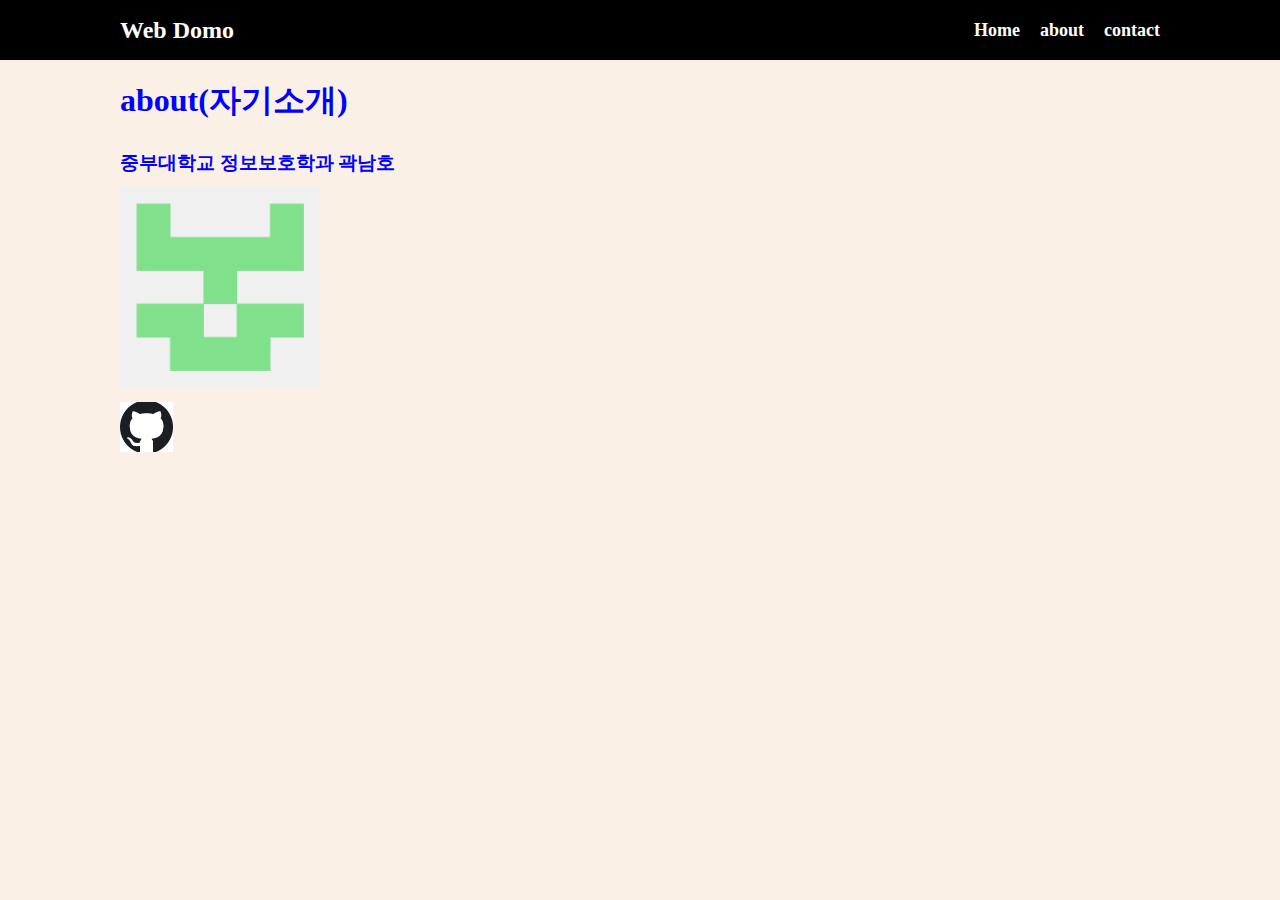
==== about.html @ d41cd5bd "first commit" ====
<!DOCTYPE html>
<html lang="en">
  <head>
    <meta charset="UTF-8" />
    <meta name="viewport" content="width=device-width, initial-scale=1.0" />
    <title>test</title>
    <link rel="stylesheet" href="style.css" />
  </head>
  <body>
    <!-- 메뉴 -->
    <nav class="navbar">
      <div class="container">
        <div class="logo">Web Domo</div>
        <ul>
          <li><a href="/">Home</a></li>
          <li><a href="/about.html">about</a></li>
          <li><a href="/contact.html">contact</a></li>
        </ul>
      </div>
    </nav>
    <!-- 메인 섹션 -->
    <section class="main">
      <div class="container">
        <h1>about(자기소개)</h1>
        <h3>중부대학교 정보보호학과 곽남호</h3>
        <img src="img/About.png" height="200px" alt="" />
        <br />
        <a href="https://github.com/KwakNamHo">
          <img src="img/Github.png" height="50px" alt="" />
        </a>
      </div>
    </section>
    <script src="main.js"></script>
  </body>
</html>
---- style.css ----
* {
  box-sizing: border-box;
  padding: 0;
  margin: 0;
}

body {
  background-color: linen;
  color: #333;
  font-size: medium;
  line-height: 1.5;
}

ul {
  list-style-type: none;
}

.container {
  max-width: 1100px;
  margin: 0 auto;
  padding: 0 30px;
}

.main {
  color: blue;
  line-height: 2.5;
}

.navbar {
  background-color: black;
  color: white;
  height: 60px;
}

.navbar .container {
  display: flex;
  flex-direction: row;
  justify-content: space-between;
  align-items: center;
  height: 100%;
}

.navbar ul {
  display: flex;
  flex-direction: row;
}

.navbar ul li {
  margin-left: 20px;
}

.navbar .logo {
  font-size: x-large;
  font-weight: bold;
}

.navbar a {
  color: white;
  text-decoration: none;
  font-size: 18px;
  font-weight: bold;
}

.navbar a:hover {
  border-bottom: 2px #fff solid;
  color: #aaa;
}

button {
  background-color: lightgray;
  padding: 5px 10px;
  font-size: large;
  font-weight: bold;
  margin: 5px 10px;
  border-width: 0;
  border-radius: 10px;
}

button:hover {
  background-color: yellow;
  color: red;
}

#time {
  font-weight: 800;
  color: brown;
}
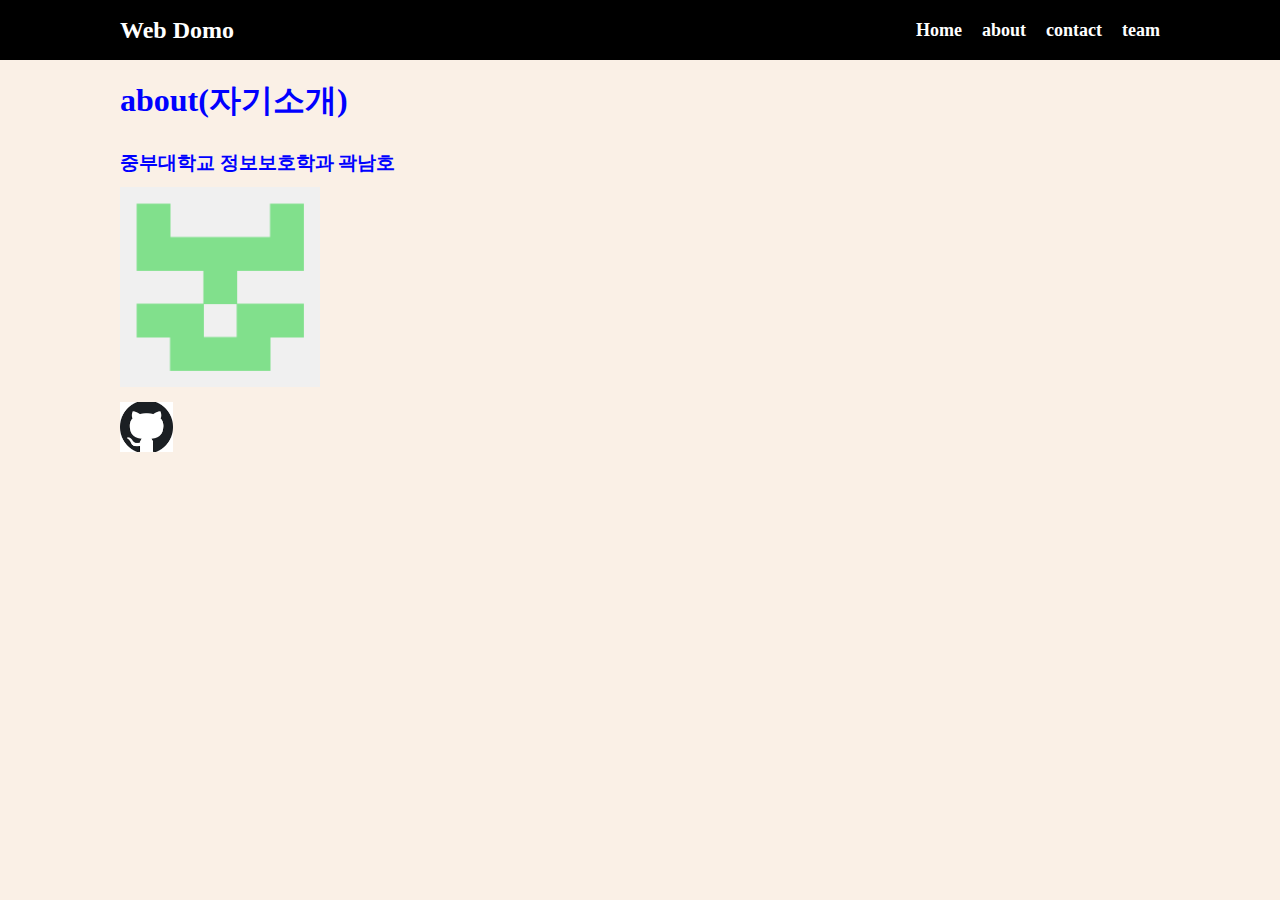
==== commit 1527e713: "fir" ====
--- a/about.html
+++ b/about.html
@@ -15,6 +15,7 @@
           <li><a href="/">Home</a></li>
           <li><a href="/about.html">about</a></li>
           <li><a href="/contact.html">contact</a></li>
+          <li><a href="/team.html">team</a></li>
         </ul>
       </div>
     </nav>
